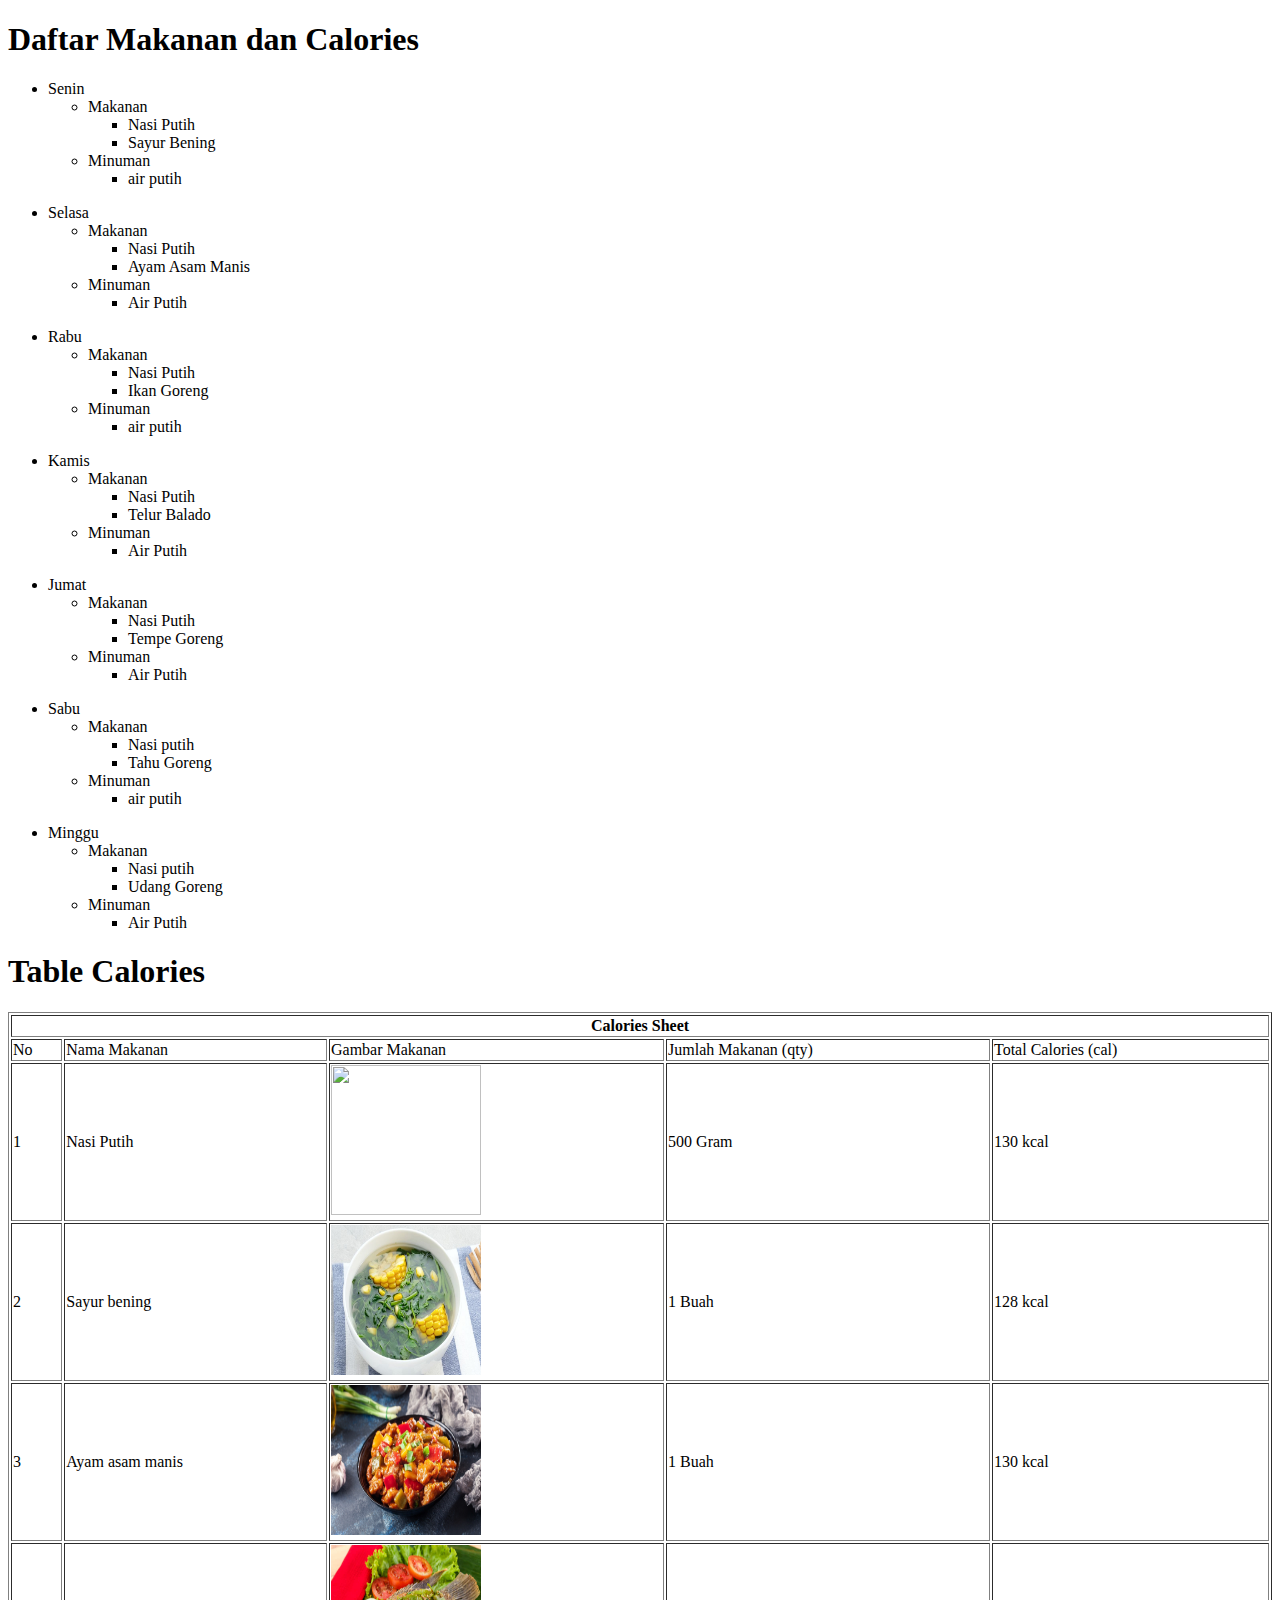
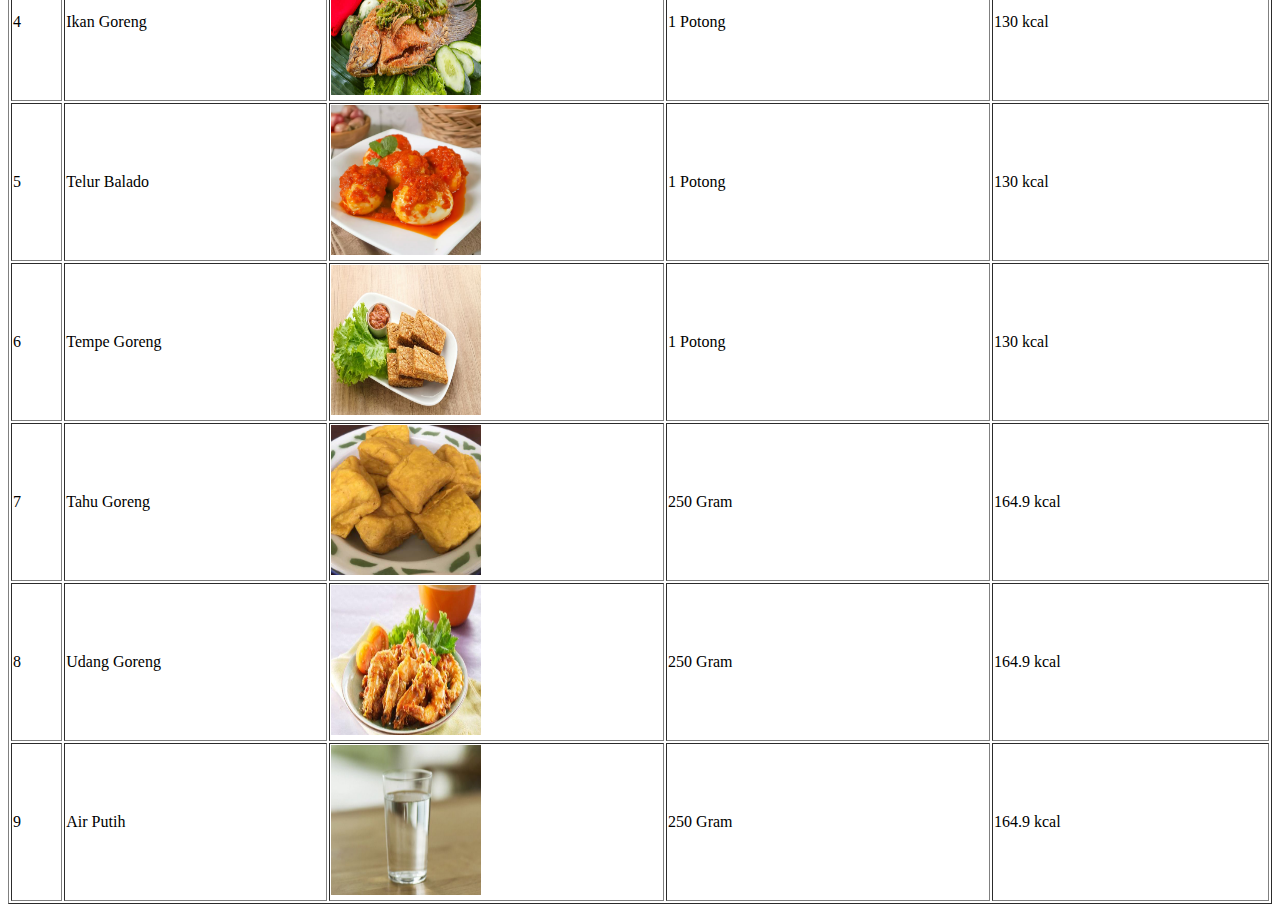
==== tugas2/index.html @ a47bea10 "buat file html baru" ====
<!DOCTYPE html>
<html lang="en">
<head>
    <meta charset="UTF-8">
    <meta name="viewport" content="width=device-width, initial-scale=1.0">
    <title>Daftar Makanan</title>
</head>
<body>
    <!DOCTYPE html>
<html lang="en">
<head>
    <meta charset="UTF-8">
    <meta name="viewport" content="width=device-width, initial-scale=1.0">
    <title>Tabel Calories</title>
</head>
<body>
    <h1>Daftar Makanan dan Calories</h1>
    <!--Daftar Makanan-->
    <div class="Unordered">
        <ul>
            <li>Senin
                <ul>
                    <li>Makanan
                        <ul>
                            <li>Nasi Putih</li>
                            <li>Sayur Bening</li>
                        </ul>
                    </li>
                    <li>Minuman
                        <ul>
                            <li>air putih</li>
                        </ul>
                    </li>
                </ul>
            </li>
        </ul>

        <ul>
            <li>Selasa
                <ul>
                    <li>Makanan
                        <ul>
                            <li>Nasi Putih</li>
                            <li>Ayam Asam Manis</li>
                        </ul>
                    </li>
                    <li>Minuman
                        <ul>
                            <li>Air Putih</li>
                        </ul>
                    </li>
                </ul>
            </li>
        </ul>

        <ul>
            <li>Rabu
                <ul>
                    <li>Makanan
                        <ul>
                            <li>Nasi Putih</li>
                            <li>Ikan Goreng</li>
                        </ul>
                    </li>
                    <li>Minuman
                        <ul>
                            <li>air putih</li>
                        </ul>
                    </li>
                </ul>
            </li>
        </ul>

        <ul>
            <li>Kamis
                <ul>
                    <li>Makanan
                        <ul>
                            <li>Nasi Putih</li>
                            <li>Telur Balado</li>
                        </ul>
                    </li>
                    <li>Minuman
                        <ul>
                            <li>Air Putih</li>
                        </ul>
                    </li>
                </ul>
            </li>
        </ul>

        <ul>
            <li>Jumat
                <ul>
                    <li>Makanan
                        <ul>
                            <li>Nasi Putih</li>
                            <li>Tempe Goreng</li>
                        </ul>
                    </li>
                    <li>Minuman
                        <ul>
                            <li>Air Putih</li>
                        </ul>
                    </li>
                </ul>
            </li>
        </ul>

        <ul>
            <li>Sabu
                <ul>
                    <li>Makanan
                        <ul>
                            <li>Nasi putih</li>
                            <li>Tahu Goreng</li>
                        </ul>
                    </li>
                    <li>Minuman
                        <ul>
                            <li>air putih</li>
                        </ul>
                    </li>
                </ul>
            </li>
        </ul>

        <ul>
            <li>Minggu
                <ul>
                    <li>Makanan
                        <ul>
                            <li>Nasi putih</li>
                            <li>Udang Goreng</li>
                        </ul>
                    </li>
                    <li>Minuman
                        <ul>
                            <li>Air Putih</li>
                        </ul>
                    </li>
                </ul>
            </li>
        </ul>
    </div>
    <!--Akhir Daftar Makanan-->

    <!--Table Calories-->
    <h1>Table Calories</h1>
    <div class="calories">
        <table style="width: 100%;" border="1">
            <thead>
                <tr>
                    <th colspan="5a">Calories Sheet</th>
                </tr>
            </thead>
            <tbody>
                <tr>
                    <td>No</td>
                    <td>Nama Makanan</td>
                    <td>Gambar Makanan</td>
                    <td>Jumlah Makanan (qty)</td>
                    <td>Total Calories (cal)</td>
                </tr>
                <tr>
                    <td>1</td>
                    <td>Nasi Putih</td>
                    <td><img style="width: 150px; height: 150px;" src="/foto/rice-cooked-white-dish.jpg" alt=""></td>
                    <td>500 Gram</td>
                    <td>130 kcal</td>
                </tr>
                <tr>
                    <td>2</td>
                    <td>Sayur bening</td>
                    <td><img style="width: 150px; height: 150px;" src="/foto/sayur-bening.jpg" alt=""></td>
                    <td>1 Buah</td>
                    <td>128 kcal</td>
                </tr>
                <tr>
                    <td>3</td>
                    <td>Ayam asam manis</td>
                    <td><img style="width: 150px; height: 150px;" src="/foto/Ayam-Asam-Manis.jpg" alt=""></td>
                    <td>1 Buah</td>
                    <td>130 kcal</td>
                </tr>
                <tr>
                    <td>4</td>
                    <td>Ikan Goreng</td>
                    <td><img style="width: 150px; height: 150px;" src="/foto/NIILA.jpg" alt=""></td>
                    <td>1 Potong</td>
                    <td>130 kcal</td>
                </tr>
                <tr>
                    <td>5</td>
                    <td>Telur Balado</td>
                    <td><img style="width: 150px; height: 150px;" src="/foto/telur-balado.jpe" alt=""></td>
                    <td>1 Potong</td>
                    <td>130 kcal</td>
                </tr>
                <tr>
                    <td>6</td>
                    <td>Tempe Goreng</td>
                    <td><img style="width: 150px; height: 150px;" src="/foto/tempe.jpg" alt=""></td>
                    <td>1 Potong</td>
                    <td>130 kcal</td>
                </tr>
                <tr>
                    <td>7</td>
                    <td>Tahu Goreng</td>
                    <td><img style="width: 150px; height: 150px;" src="/foto/tahu.jpg" alt=""></td>
                    <td>250 Gram</td>
                    <td>164.9 kcal</td>
                </tr>
                <tr>
                    <td>8</td>
                    <td>Udang Goreng</td>
                    <td><img style="width: 150px; height: 150px;" src="/foto/udang.jpg" alt=""></td>
                    <td>250 Gram</td>
                    <td>164.9 kcal</td>
                </tr>
                <tr>
                    <td>9</td>
                    <td>Air Putih</td>
                    <td><img style="width: 150px; height: 150px;" src="/foto/air putih.jpg" alt=""></td>
                    <td>250 Gram</td>
                    <td>164.9 kcal</td>
                </tr>
            </tbody>
        </table>
    </div>
</body>
</html>
</body>
</html>
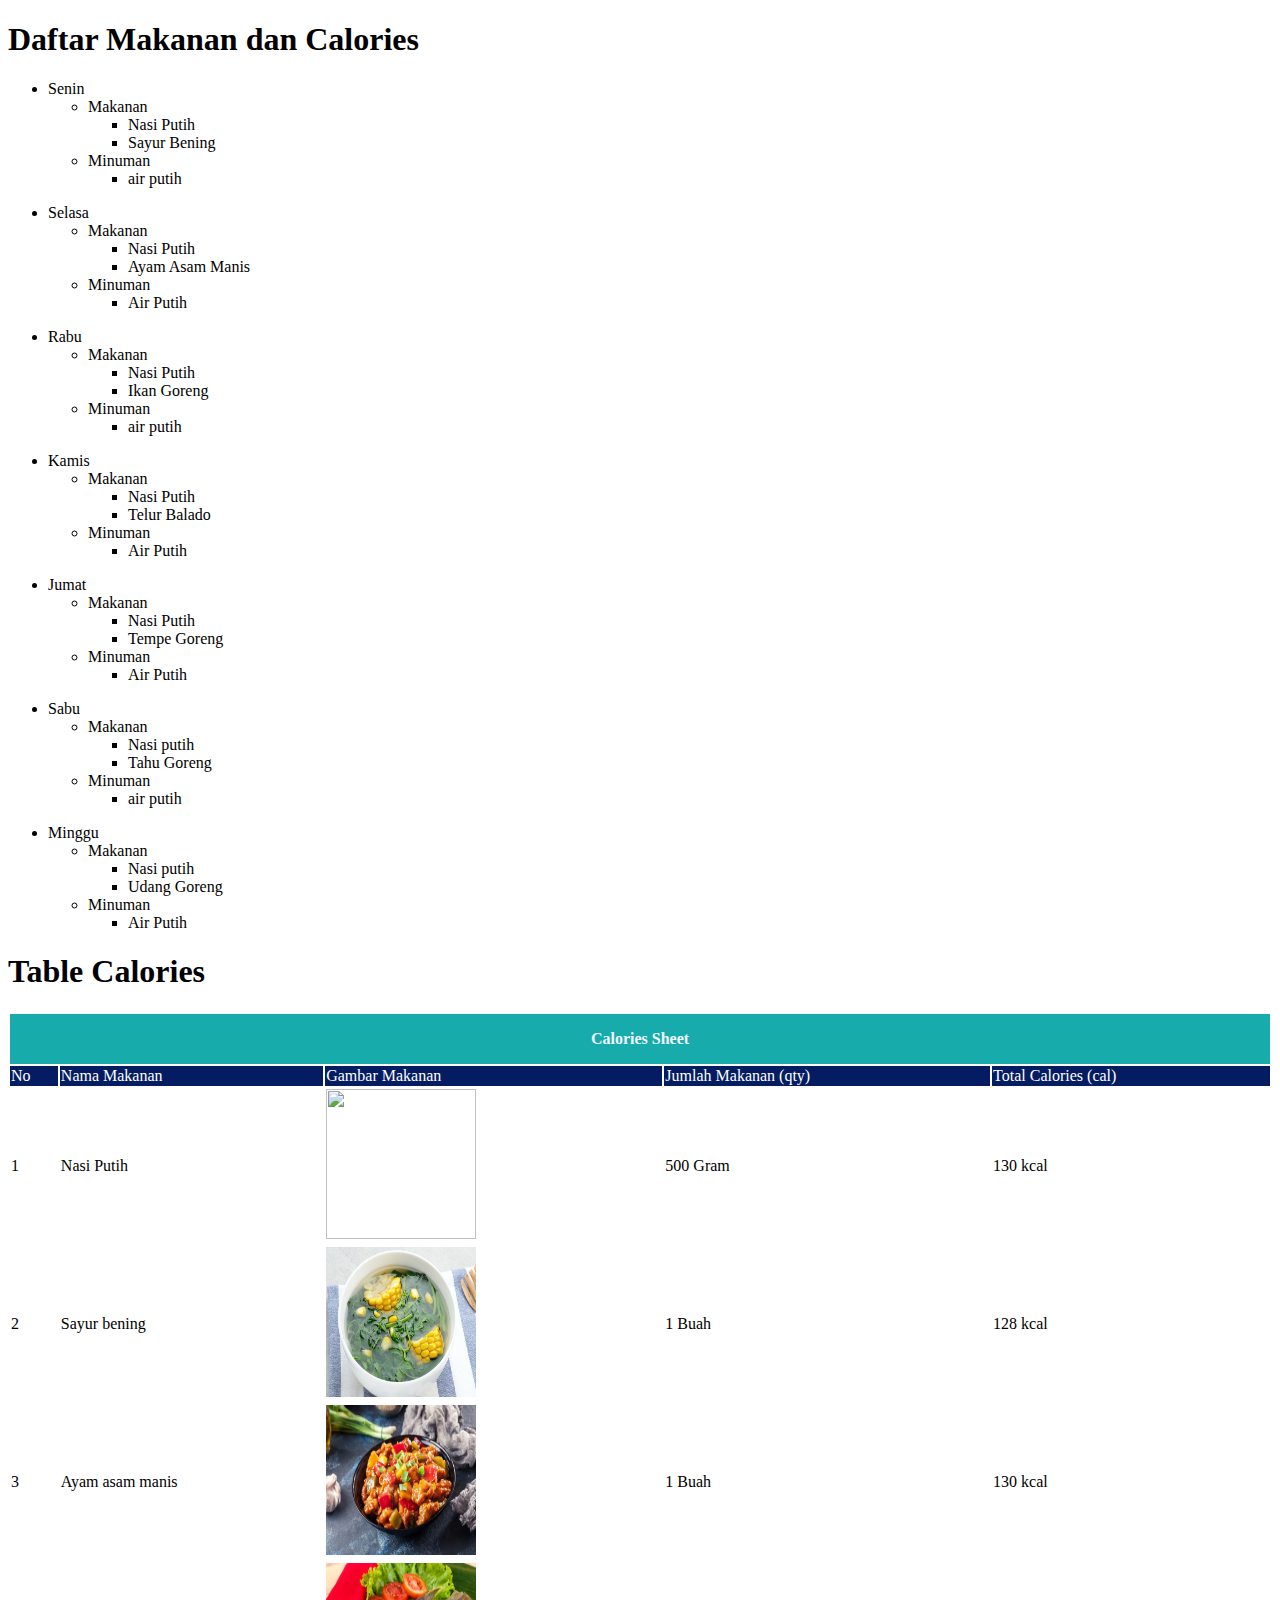
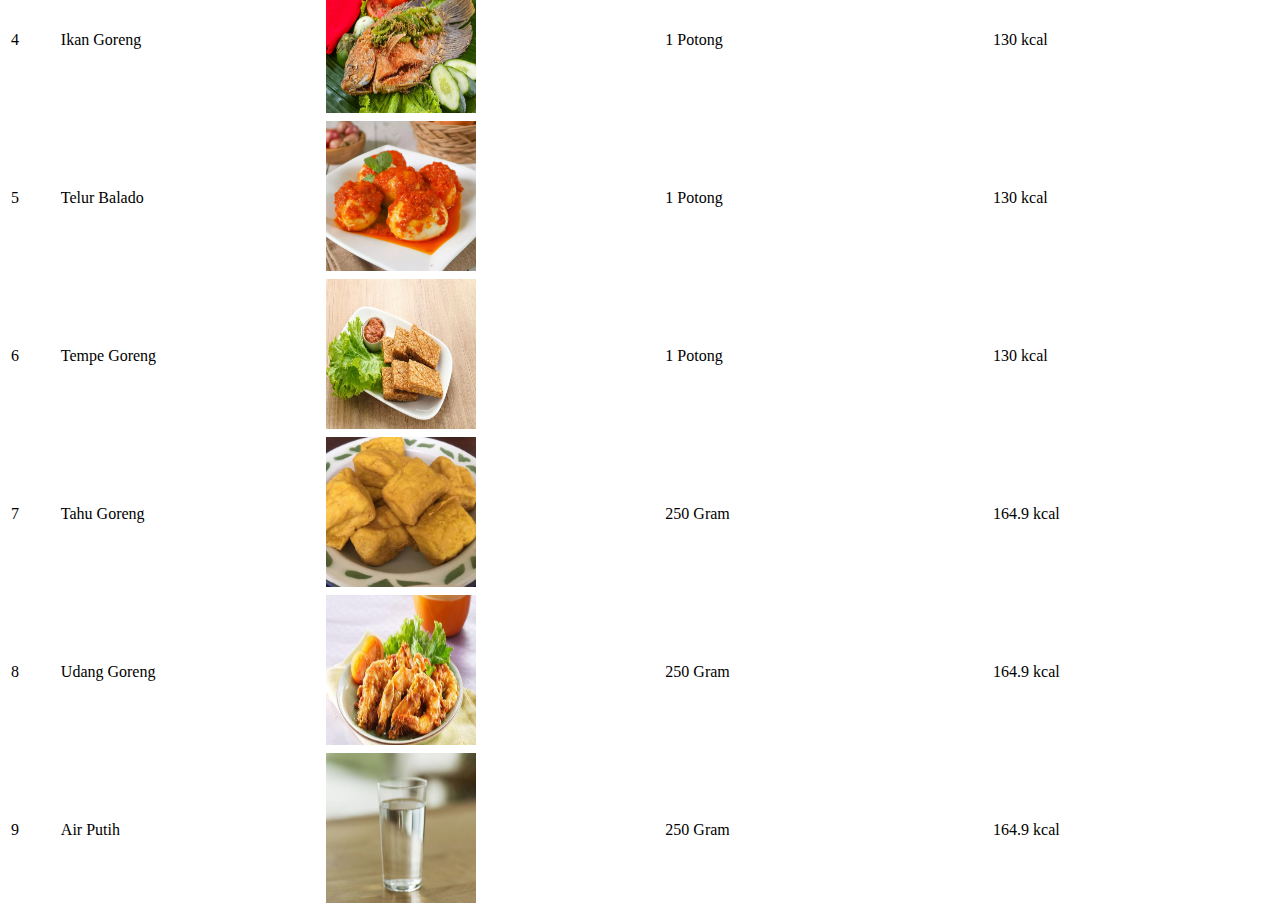
==== commit 16b9b17c: "buat file html baru" ====
--- a/tugas2/index.html
+++ b/tugas2/index.html
@@ -148,14 +148,14 @@
     <!--Table Calories-->
     <h1>Table Calories</h1>
     <div class="calories">
-        <table style="width: 100%;" border="1">
-            <thead>
-                <tr>
+        <table style="width: 100%;">
+            <thead style="background-color: rgb(23, 171, 171); color: aliceblue; height: 50px;">
+                <tr> 
                     <th colspan="5a">Calories Sheet</th>
                 </tr>
             </thead>
             <tbody>
-                <tr>
+                <tr style="background-color: rgb(4, 29, 98); color: #fff; height: auto; width: auto;">
                     <td>No</td>
                     <td>Nama Makanan</td>
                     <td>Gambar Makanan</td>
